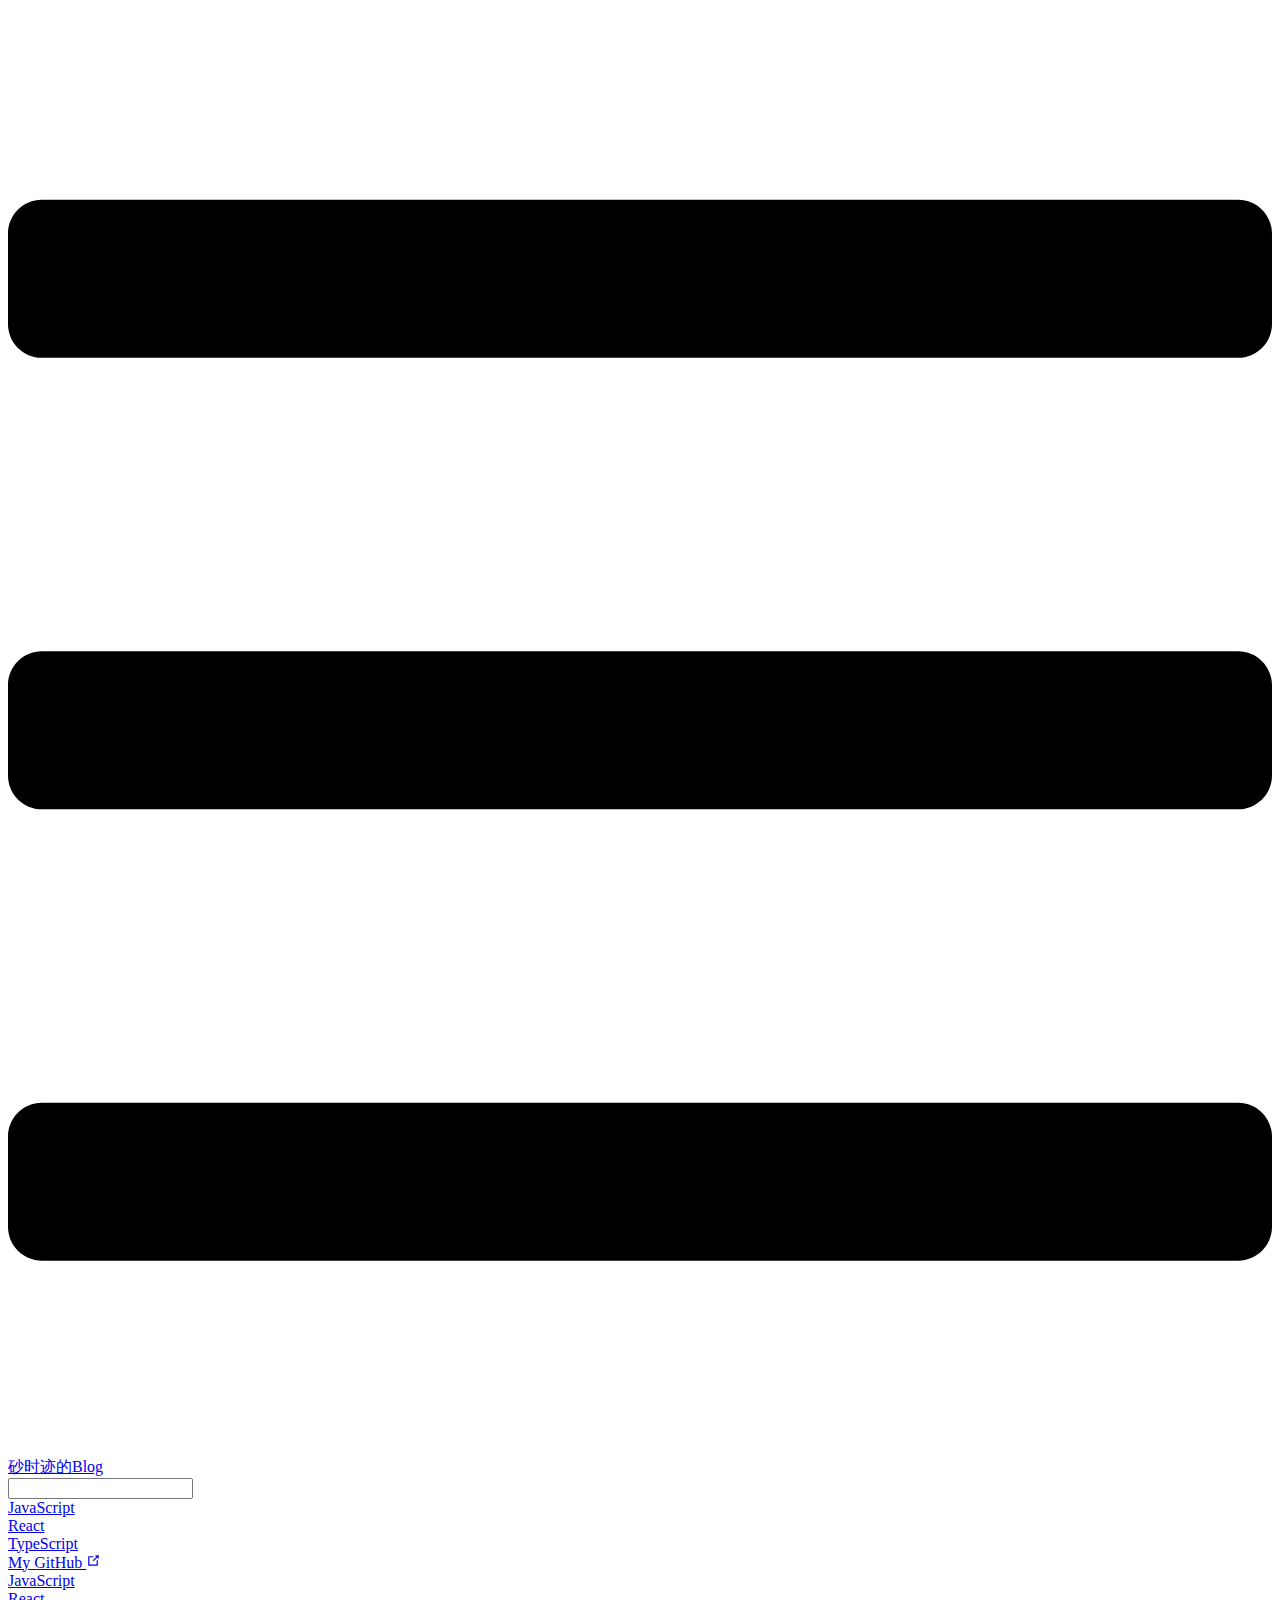
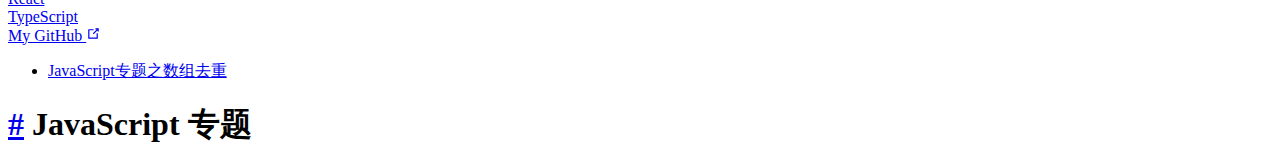
==== JavaScript/index.html @ 9cf638c5 "blog" ====
<!DOCTYPE html>
<html lang="en-US">
  <head>
    <meta charset="utf-8">
    <meta name="viewport" content="width=device-width,initial-scale=1">
    <title>JavaScript 专题 | 砂时迹的Blog</title>
    <meta name="description" content="blog">
    
    
    <link rel="preload" href="/github-blog/assets/css/0.styles.a3494e5f.css" as="style"><link rel="preload" href="/github-blog/assets/js/app.93cc09b5.js" as="script"><link rel="preload" href="/github-blog/assets/js/2.df7652dd.js" as="script"><link rel="preload" href="/github-blog/assets/js/5.59aae397.js" as="script"><link rel="prefetch" href="/github-blog/assets/js/10.9d059fb5.js"><link rel="prefetch" href="/github-blog/assets/js/11.905f3747.js"><link rel="prefetch" href="/github-blog/assets/js/12.2d076db9.js"><link rel="prefetch" href="/github-blog/assets/js/13.3e57e213.js"><link rel="prefetch" href="/github-blog/assets/js/14.098b43c8.js"><link rel="prefetch" href="/github-blog/assets/js/15.3e8fd567.js"><link rel="prefetch" href="/github-blog/assets/js/16.65fd5688.js"><link rel="prefetch" href="/github-blog/assets/js/17.2eb3690c.js"><link rel="prefetch" href="/github-blog/assets/js/3.db033710.js"><link rel="prefetch" href="/github-blog/assets/js/4.52ef0c46.js"><link rel="prefetch" href="/github-blog/assets/js/6.06e39d7c.js"><link rel="prefetch" href="/github-blog/assets/js/7.a758522c.js"><link rel="prefetch" href="/github-blog/assets/js/8.c0b81ee5.js"><link rel="prefetch" href="/github-blog/assets/js/9.53c1dc9a.js">
    <link rel="stylesheet" href="/github-blog/assets/css/0.styles.a3494e5f.css">
  </head>
  <body>
    <div id="app" data-server-rendered="true"><div class="theme-container"><header class="navbar"><div class="sidebar-button"><svg xmlns="http://www.w3.org/2000/svg" aria-hidden="true" role="img" viewBox="0 0 448 512" class="icon"><path fill="currentColor" d="M436 124H12c-6.627 0-12-5.373-12-12V80c0-6.627 5.373-12 12-12h424c6.627 0 12 5.373 12 12v32c0 6.627-5.373 12-12 12zm0 160H12c-6.627 0-12-5.373-12-12v-32c0-6.627 5.373-12 12-12h424c6.627 0 12 5.373 12 12v32c0 6.627-5.373 12-12 12zm0 160H12c-6.627 0-12-5.373-12-12v-32c0-6.627 5.373-12 12-12h424c6.627 0 12 5.373 12 12v32c0 6.627-5.373 12-12 12z"></path></svg></div> <a href="/github-blog/" class="home-link router-link-active"><!----> <span class="site-name">砂时迹的Blog</span></a> <div class="links"><div class="search-box"><input aria-label="Search" autocomplete="off" spellcheck="false" value=""> <!----></div> <nav class="nav-links can-hide"><div class="nav-item"><a href="/github-blog/JavaScript/" class="nav-link router-link-exact-active router-link-active">JavaScript</a></div><div class="nav-item"><a href="/github-blog/React/" class="nav-link">React</a></div><div class="nav-item"><a href="/github-blog/TypeScript/" class="nav-link">TypeScript</a></div> <a href="https://github.com/aspire-t/github-blog" target="_blank" rel="noopener noreferrer" class="repo-link">
    My GitHub
    <svg xmlns="http://www.w3.org/2000/svg" aria-hidden="true" x="0px" y="0px" viewBox="0 0 100 100" width="15" height="15" class="icon outbound"><path fill="currentColor" d="M18.8,85.1h56l0,0c2.2,0,4-1.8,4-4v-32h-8v28h-48v-48h28v-8h-32l0,0c-2.2,0-4,1.8-4,4v56C14.8,83.3,16.6,85.1,18.8,85.1z"></path> <polygon fill="currentColor" points="45.7,48.7 51.3,54.3 77.2,28.5 77.2,37.2 85.2,37.2 85.2,14.9 62.8,14.9 62.8,22.9 71.5,22.9"></polygon></svg></a></nav></div></header> <div class="sidebar-mask"></div> <aside class="sidebar"><nav class="nav-links"><div class="nav-item"><a href="/github-blog/JavaScript/" class="nav-link router-link-exact-active router-link-active">JavaScript</a></div><div class="nav-item"><a href="/github-blog/React/" class="nav-link">React</a></div><div class="nav-item"><a href="/github-blog/TypeScript/" class="nav-link">TypeScript</a></div> <a href="https://github.com/aspire-t/github-blog" target="_blank" rel="noopener noreferrer" class="repo-link">
    My GitHub
    <svg xmlns="http://www.w3.org/2000/svg" aria-hidden="true" x="0px" y="0px" viewBox="0 0 100 100" width="15" height="15" class="icon outbound"><path fill="currentColor" d="M18.8,85.1h56l0,0c2.2,0,4-1.8,4-4v-32h-8v28h-48v-48h28v-8h-32l0,0c-2.2,0-4,1.8-4,4v56C14.8,83.3,16.6,85.1,18.8,85.1z"></path> <polygon fill="currentColor" points="45.7,48.7 51.3,54.3 77.2,28.5 77.2,37.2 85.2,37.2 85.2,14.9 62.8,14.9 62.8,22.9 71.5,22.9"></polygon></svg></a></nav>  <ul class="sidebar-links"><li><a href="/github-blog/JavaScript/数组去重.html" class="sidebar-link">JavaScript专题之数组去重</a></li></ul> </aside> <main class="page"> <div class="theme-default-content content__default"><h1 id="javascript-专题"><a href="#javascript-专题" class="header-anchor">#</a> JavaScript 专题</h1></div> <footer class="page-edit"><!----> <!----></footer> <!----> </main></div><div class="global-ui"></div></div>
    <script src="/github-blog/assets/js/app.93cc09b5.js" defer></script><script src="/github-blog/assets/js/2.df7652dd.js" defer></script><script src="/github-blog/assets/js/5.59aae397.js" defer></script>
  </body>
</html>
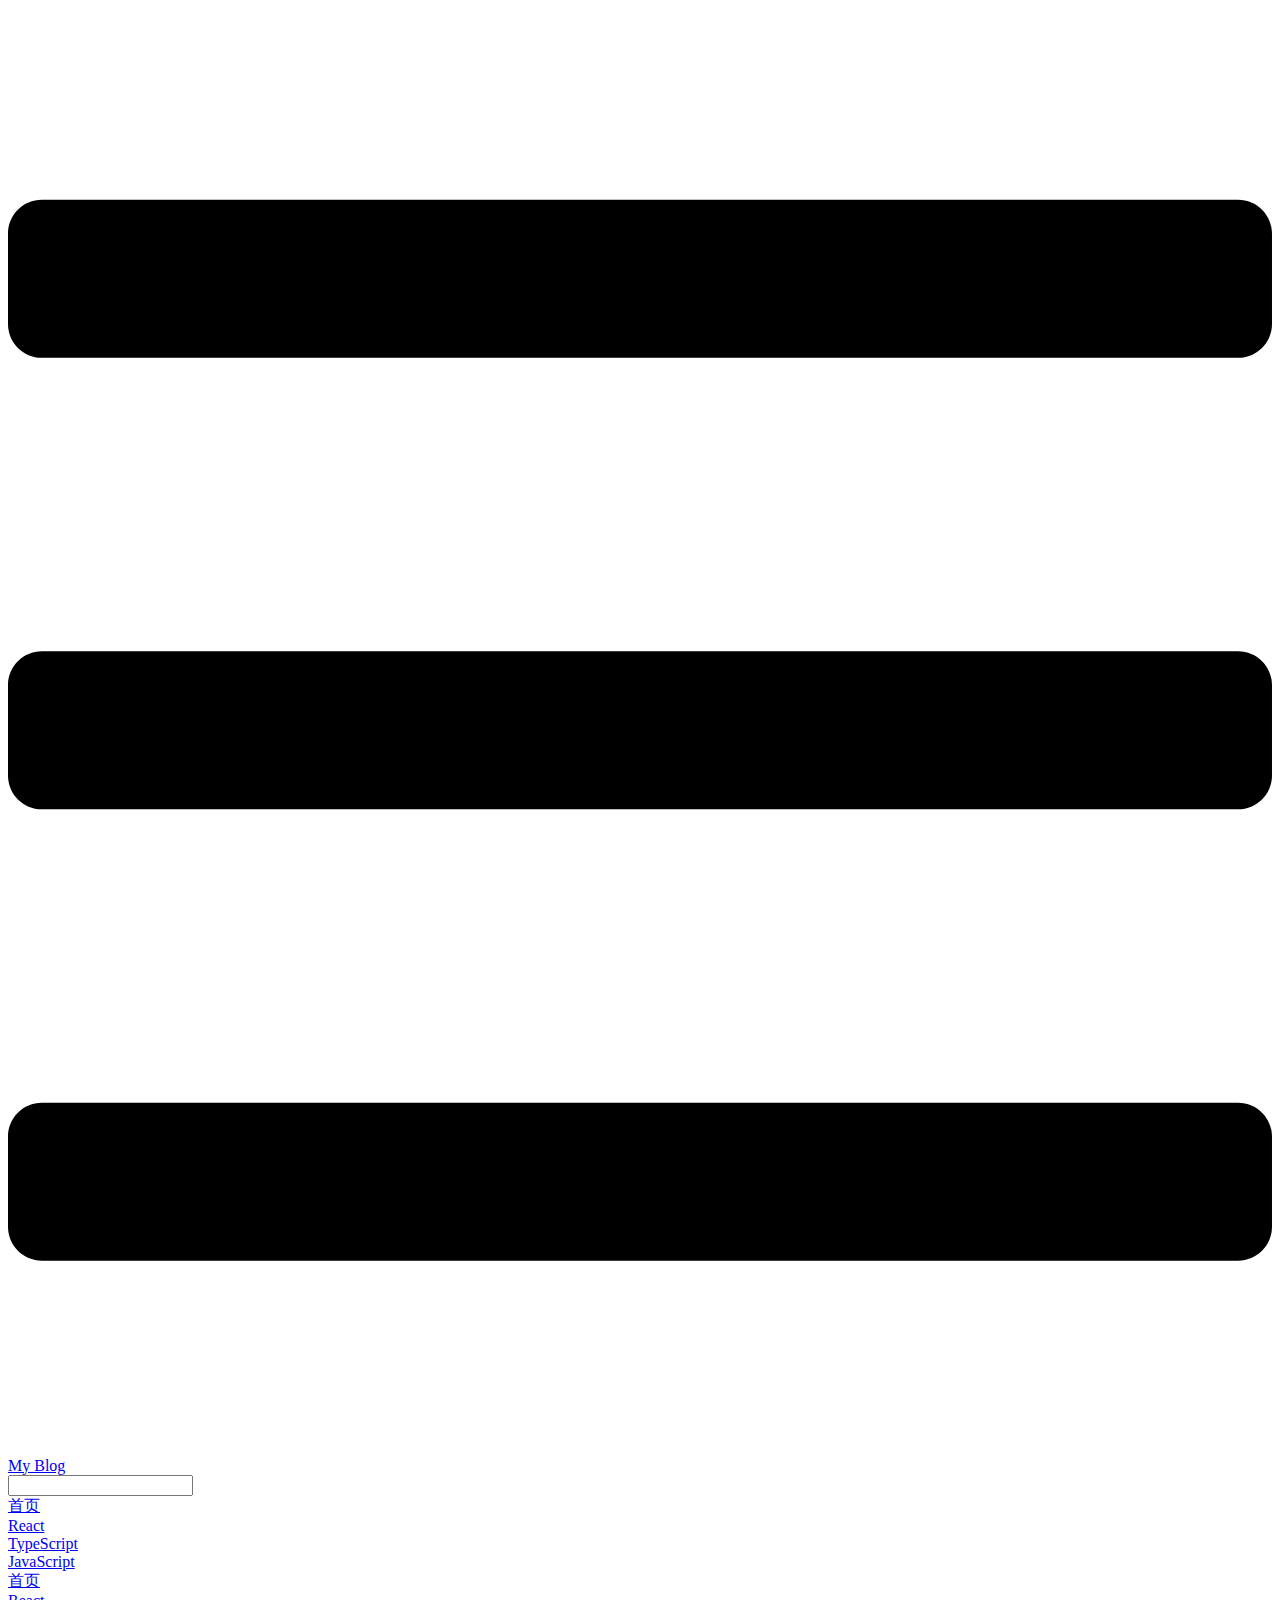
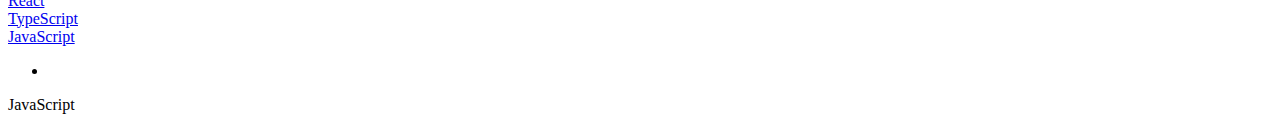
==== commit 776d6761: "feat:blog" ====
--- a/JavaScript/index.html
+++ b/JavaScript/index.html
@@ -3,19 +3,32 @@
   <head>
     <meta charset="utf-8">
     <meta name="viewport" content="width=device-width,initial-scale=1">
-    <title>JavaScript 专题 | 砂时迹的Blog</title>
-    <meta name="description" content="blog">
+    <title>My Blog</title>
+    <meta name="generator" content="VuePress 1.8.2">
     
+    <meta name="description" content="This is a blog.">
     
-    <link rel="preload" href="/github-blog/assets/css/0.styles.a3494e5f.css" as="style"><link rel="preload" href="/github-blog/assets/js/app.93cc09b5.js" as="script"><link rel="preload" href="/github-blog/assets/js/2.df7652dd.js" as="script"><link rel="preload" href="/github-blog/assets/js/5.59aae397.js" as="script"><link rel="prefetch" href="/github-blog/assets/js/10.9d059fb5.js"><link rel="prefetch" href="/github-blog/assets/js/11.905f3747.js"><link rel="prefetch" href="/github-blog/assets/js/12.2d076db9.js"><link rel="prefetch" href="/github-blog/assets/js/13.3e57e213.js"><link rel="prefetch" href="/github-blog/assets/js/14.098b43c8.js"><link rel="prefetch" href="/github-blog/assets/js/15.3e8fd567.js"><link rel="prefetch" href="/github-blog/assets/js/16.65fd5688.js"><link rel="prefetch" href="/github-blog/assets/js/17.2eb3690c.js"><link rel="prefetch" href="/github-blog/assets/js/3.db033710.js"><link rel="prefetch" href="/github-blog/assets/js/4.52ef0c46.js"><link rel="prefetch" href="/github-blog/assets/js/6.06e39d7c.js"><link rel="prefetch" href="/github-blog/assets/js/7.a758522c.js"><link rel="prefetch" href="/github-blog/assets/js/8.c0b81ee5.js"><link rel="prefetch" href="/github-blog/assets/js/9.53c1dc9a.js">
-    <link rel="stylesheet" href="/github-blog/assets/css/0.styles.a3494e5f.css">
+    <link rel="preload" href="/github-blog/assets/css/0.styles.4367f436.css" as="style"><link rel="preload" href="/github-blog/assets/js/app.c4e34019.js" as="script"><link rel="preload" href="/github-blog/assets/js/2.a529aa99.js" as="script"><link rel="preload" href="/github-blog/assets/js/7.2b91a800.js" as="script"><link rel="prefetch" href="/github-blog/assets/js/10.bc986728.js"><link rel="prefetch" href="/github-blog/assets/js/3.3d12f045.js"><link rel="prefetch" href="/github-blog/assets/js/4.ab196059.js"><link rel="prefetch" href="/github-blog/assets/js/5.61dedc87.js"><link rel="prefetch" href="/github-blog/assets/js/6.7862f44a.js"><link rel="prefetch" href="/github-blog/assets/js/8.1fd77ea3.js"><link rel="prefetch" href="/github-blog/assets/js/9.eb2c5ac6.js">
+    <link rel="stylesheet" href="/github-blog/assets/css/0.styles.4367f436.css">
   </head>
   <body>
-    <div id="app" data-server-rendered="true"><div class="theme-container"><header class="navbar"><div class="sidebar-button"><svg xmlns="http://www.w3.org/2000/svg" aria-hidden="true" role="img" viewBox="0 0 448 512" class="icon"><path fill="currentColor" d="M436 124H12c-6.627 0-12-5.373-12-12V80c0-6.627 5.373-12 12-12h424c6.627 0 12 5.373 12 12v32c0 6.627-5.373 12-12 12zm0 160H12c-6.627 0-12-5.373-12-12v-32c0-6.627 5.373-12 12-12h424c6.627 0 12 5.373 12 12v32c0 6.627-5.373 12-12 12zm0 160H12c-6.627 0-12-5.373-12-12v-32c0-6.627 5.373-12 12-12h424c6.627 0 12 5.373 12 12v32c0 6.627-5.373 12-12 12z"></path></svg></div> <a href="/github-blog/" class="home-link router-link-active"><!----> <span class="site-name">砂时迹的Blog</span></a> <div class="links"><div class="search-box"><input aria-label="Search" autocomplete="off" spellcheck="false" value=""> <!----></div> <nav class="nav-links can-hide"><div class="nav-item"><a href="/github-blog/JavaScript/" class="nav-link router-link-exact-active router-link-active">JavaScript</a></div><div class="nav-item"><a href="/github-blog/React/" class="nav-link">React</a></div><div class="nav-item"><a href="/github-blog/TypeScript/" class="nav-link">TypeScript</a></div> <a href="https://github.com/aspire-t/github-blog" target="_blank" rel="noopener noreferrer" class="repo-link">
-    My GitHub
-    <svg xmlns="http://www.w3.org/2000/svg" aria-hidden="true" x="0px" y="0px" viewBox="0 0 100 100" width="15" height="15" class="icon outbound"><path fill="currentColor" d="M18.8,85.1h56l0,0c2.2,0,4-1.8,4-4v-32h-8v28h-48v-48h28v-8h-32l0,0c-2.2,0-4,1.8-4,4v56C14.8,83.3,16.6,85.1,18.8,85.1z"></path> <polygon fill="currentColor" points="45.7,48.7 51.3,54.3 77.2,28.5 77.2,37.2 85.2,37.2 85.2,14.9 62.8,14.9 62.8,22.9 71.5,22.9"></polygon></svg></a></nav></div></header> <div class="sidebar-mask"></div> <aside class="sidebar"><nav class="nav-links"><div class="nav-item"><a href="/github-blog/JavaScript/" class="nav-link router-link-exact-active router-link-active">JavaScript</a></div><div class="nav-item"><a href="/github-blog/React/" class="nav-link">React</a></div><div class="nav-item"><a href="/github-blog/TypeScript/" class="nav-link">TypeScript</a></div> <a href="https://github.com/aspire-t/github-blog" target="_blank" rel="noopener noreferrer" class="repo-link">
-    My GitHub
-    <svg xmlns="http://www.w3.org/2000/svg" aria-hidden="true" x="0px" y="0px" viewBox="0 0 100 100" width="15" height="15" class="icon outbound"><path fill="currentColor" d="M18.8,85.1h56l0,0c2.2,0,4-1.8,4-4v-32h-8v28h-48v-48h28v-8h-32l0,0c-2.2,0-4,1.8-4,4v56C14.8,83.3,16.6,85.1,18.8,85.1z"></path> <polygon fill="currentColor" points="45.7,48.7 51.3,54.3 77.2,28.5 77.2,37.2 85.2,37.2 85.2,14.9 62.8,14.9 62.8,22.9 71.5,22.9"></polygon></svg></a></nav>  <ul class="sidebar-links"><li><a href="/github-blog/JavaScript/数组去重.html" class="sidebar-link">JavaScript专题之数组去重</a></li></ul> </aside> <main class="page"> <div class="theme-default-content content__default"><h1 id="javascript-专题"><a href="#javascript-专题" class="header-anchor">#</a> JavaScript 专题</h1></div> <footer class="page-edit"><!----> <!----></footer> <!----> </main></div><div class="global-ui"></div></div>
-    <script src="/github-blog/assets/js/app.93cc09b5.js" defer></script><script src="/github-blog/assets/js/2.df7652dd.js" defer></script><script src="/github-blog/assets/js/5.59aae397.js" defer></script>
+    <div id="app" data-server-rendered="true"><div class="theme-container"><header class="navbar"><div class="sidebar-button"><svg xmlns="http://www.w3.org/2000/svg" aria-hidden="true" role="img" viewBox="0 0 448 512" class="icon"><path fill="currentColor" d="M436 124H12c-6.627 0-12-5.373-12-12V80c0-6.627 5.373-12 12-12h424c6.627 0 12 5.373 12 12v32c0 6.627-5.373 12-12 12zm0 160H12c-6.627 0-12-5.373-12-12v-32c0-6.627 5.373-12 12-12h424c6.627 0 12 5.373 12 12v32c0 6.627-5.373 12-12 12zm0 160H12c-6.627 0-12-5.373-12-12v-32c0-6.627 5.373-12 12-12h424c6.627 0 12 5.373 12 12v32c0 6.627-5.373 12-12 12z"></path></svg></div> <a href="/github-blog/" class="home-link router-link-active"><!----> <span class="site-name">My Blog</span></a> <div class="links"><div class="search-box"><input aria-label="Search" autocomplete="off" spellcheck="false" value=""> <!----></div> <nav class="nav-links can-hide"><div class="nav-item"><a href="/github-blog/" class="nav-link">
+  首页
+</a></div><div class="nav-item"><a href="/github-blog/React/" class="nav-link">
+  React
+</a></div><div class="nav-item"><a href="/github-blog/TypeScript/" class="nav-link">
+  TypeScript
+</a></div><div class="nav-item"><a href="/github-blog/JavaScript/" aria-current="page" class="nav-link router-link-exact-active router-link-active">
+  JavaScript
+</a></div> <!----></nav></div></header> <div class="sidebar-mask"></div> <aside class="sidebar"><nav class="nav-links"><div class="nav-item"><a href="/github-blog/" class="nav-link">
+  首页
+</a></div><div class="nav-item"><a href="/github-blog/React/" class="nav-link">
+  React
+</a></div><div class="nav-item"><a href="/github-blog/TypeScript/" class="nav-link">
+  TypeScript
+</a></div><div class="nav-item"><a href="/github-blog/JavaScript/" aria-current="page" class="nav-link router-link-exact-active router-link-active">
+  JavaScript
+</a></div> <!----></nav>  <ul class="sidebar-links"><li><section class="sidebar-group depth-0"><p class="sidebar-heading open"><span></span> <!----></p> <!----></section></li></ul> </aside> <main class="page"> <div class="theme-default-content content__default"><p>JavaScript</p></div> <footer class="page-edit"><!----> <!----></footer> <!----> </main></div><div class="global-ui"></div></div>
+    <script src="/github-blog/assets/js/app.c4e34019.js" defer></script><script src="/github-blog/assets/js/2.a529aa99.js" defer></script><script src="/github-blog/assets/js/7.2b91a800.js" defer></script>
   </body>
 </html>
